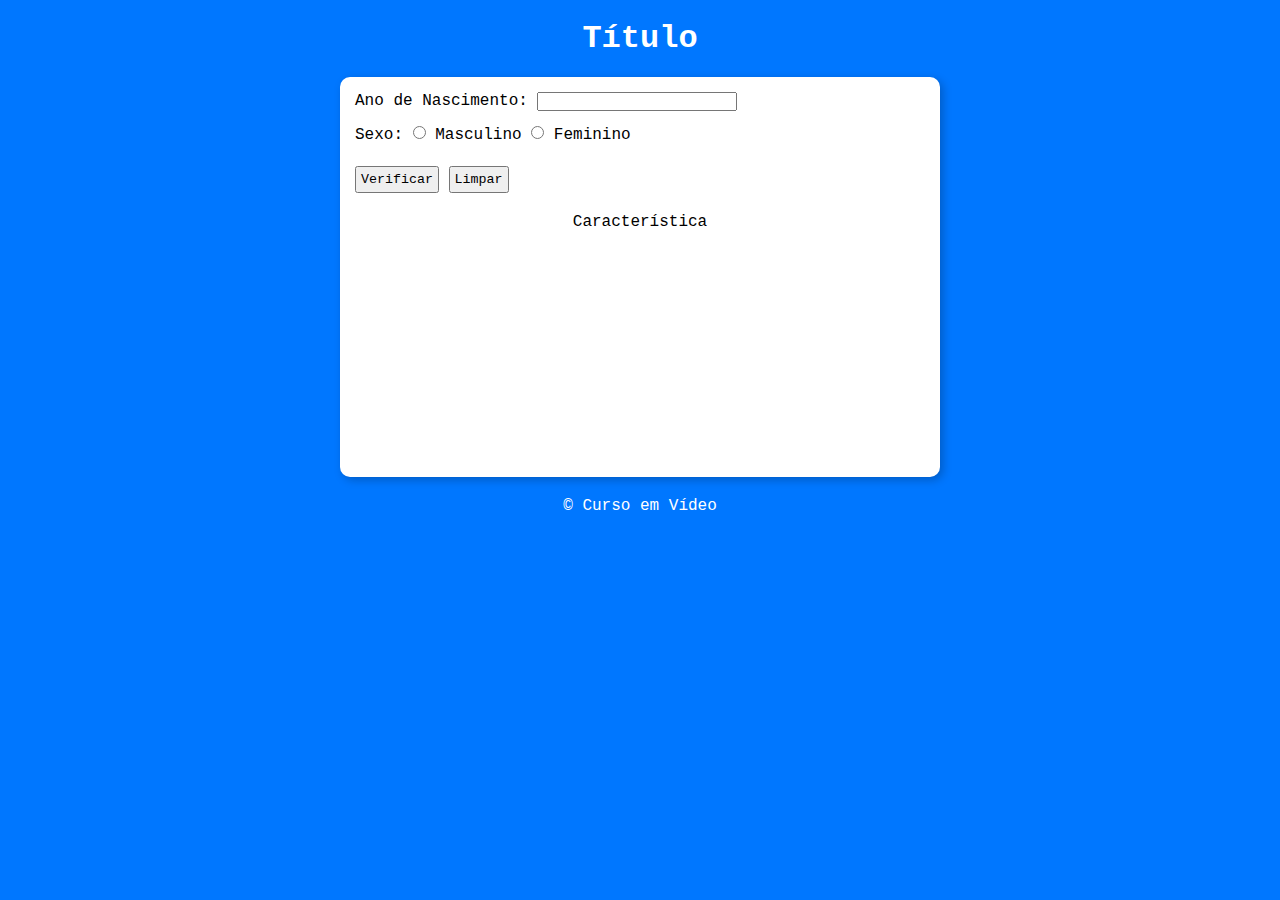
==== praticar/ex015/index.html @ a10b2924 "praticar" ====
<!DOCTYPE html>
<html lang="pt-BR">
<head>
    <meta charset="UTF-8">
    <meta http-equiv="X-UA-Compatible" content="IE=edge">
    <meta name="viewport" content="width=device-width, initial-scale=1.0">
    <title>Document</title>
    <style>
        *{
            padding: 0;
            margin: 0;
            box-sizing: border-box;
            font-family: 'Courier New', Courier, monospace;
        }

        body{
            background-color: rgb(0, 119, 255);
        }

        .cabecalho > h1 {
            text-align: center;
            margin: 20px 0px;
            color: white;
        }

        .principal{
            height: 400px;
            width: 600px;
            background-color: white;
            margin: 0px auto;
            box-shadow: 3px 3px 10px rgba(0, 0, 0, 0.233);
            border-radius: 10px;
            padding: 15px;
        }

        .rodape span{
            display: block;
            text-align: center;
            margin-top: 20px;
            color: white;
        }

        #iano{
            width: 200px;
        }

        .principal > div > form > div + div{
            margin-top: 15px;
        }

        #ifoto{
            border-radius: 50%;
            width: 220px;
            height: 209px;
            margin: 20px auto;
            display: block;
        }

        #itexto{
            text-align: center;
            margin-top: 20px;
        }
    </style>
</head>
<body>
    <header class="cabecalho">
        <h1>Título</h1>
    </header>

    <section class="principal">
        <div>
            <form action="cadastro.php" method="get">
                <div>
                    <label for="iano">Ano de Nascimento: </label>
                    <input type="number" name="ano" id="iano" required min="1900" max="2022" pattern="[0-9]{4}" >
                </div>

                <div>
                    <label for="isexo">Sexo: </label>
                    <input type="radio" name="sexo" id="masc" value="M"> Masculino
                    <input type="radio" name="sexo" id="fem" value="F"> Feminino
                </div>

                <div>
                    <input type="button" value="Verificar" style="padding: 4px;" onclick="verificar()">
                    <input type="reset" value="Limpar" style="padding: 4px; margin-top: 7px;">
                </div>
            </form>
        </div>

        <div>
            <p id="itexto">Característica</p>
            <img src="" alt="Foto" id="ifoto">
        </div>
    </section>

    <footer class="rodape">
        <span>&#169; Curso em Vídeo</span>
    </footer>

    <script src="script.js"></script>
</body>
</html>
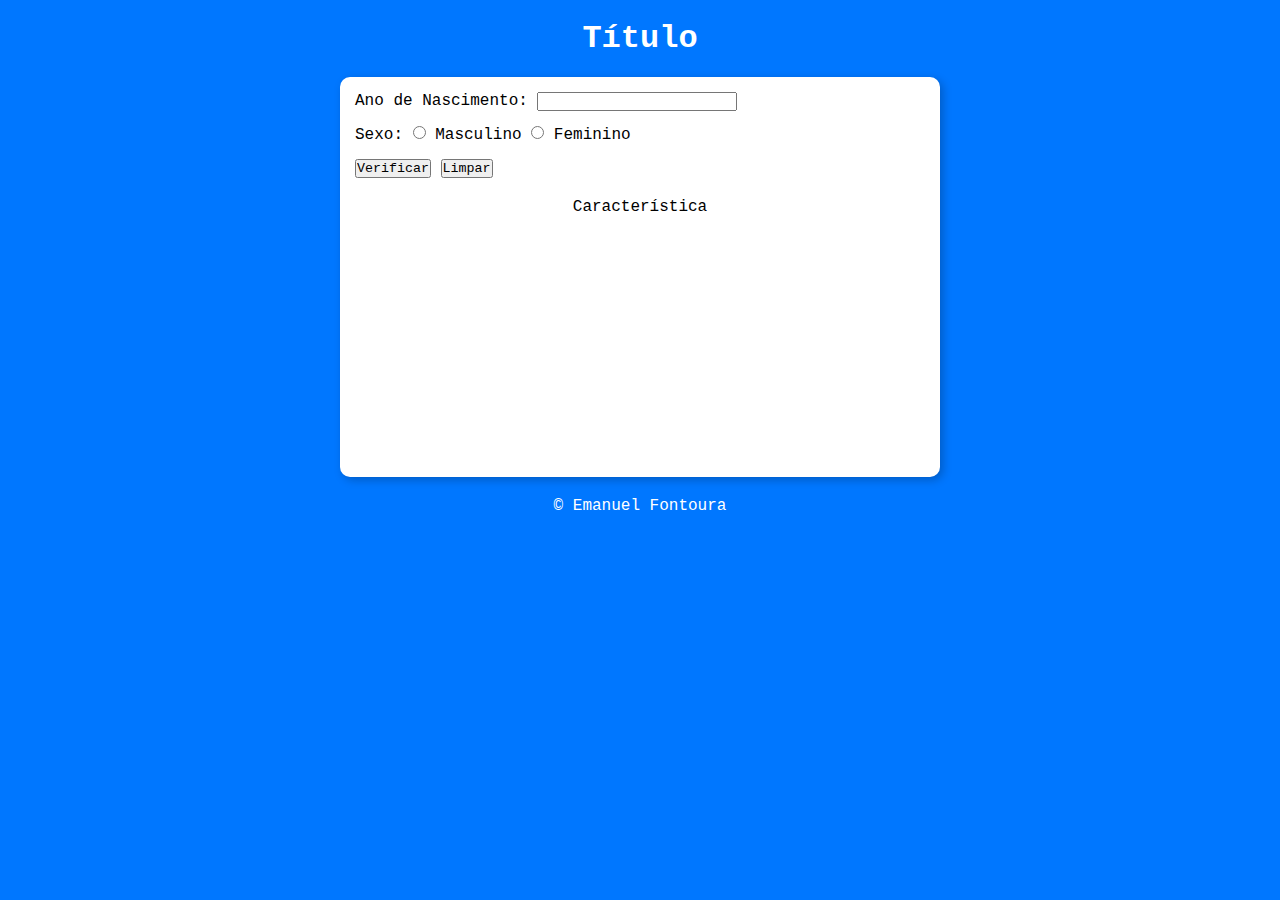
==== commit 3fc8832e: "tá difícil kkk" ====
--- a/praticar/ex015/index.html
+++ b/praticar/ex015/index.html
@@ -69,7 +69,7 @@
 
     <section class="principal">
         <div>
-            <form action="cadastro.php" method="get">
+            <form method="get">
                 <div>
                     <label for="iano">Ano de Nascimento: </label>
                     <input type="number" name="ano" id="iano" required min="1900" max="2022" pattern="[0-9]{4}" >
@@ -77,14 +77,15 @@
 
                 <div>
                     <label for="isexo">Sexo: </label>
-                    <input type="radio" name="sexo" id="masc" value="M"> Masculino
-                    <input type="radio" name="sexo" id="fem" value="F"> Feminino
+                    <input type="radio" name="sexo" id="masc"> Masculino
+                    <input type="radio" name="sexo" id="fem"> Feminino
                 </div>
 
                 <div>
-                    <input type="button" value="Verificar" style="padding: 4px;" onclick="verificar()">
-                    <input type="reset" value="Limpar" style="padding: 4px; margin-top: 7px;">
+                    <input type="button" value="Verificar" onclick="verificar()">
+                    <input type="reset" value="Limpar">
                 </div>
+
             </form>
         </div>
 
@@ -92,10 +93,11 @@
             <p id="itexto">Característica</p>
             <img src="" alt="Foto" id="ifoto">
         </div>
+
     </section>
 
     <footer class="rodape">
-        <span>&#169; Curso em Vídeo</span>
+        <span>&#169; Emanuel Fontoura</span>
     </footer>
 
     <script src="script.js"></script>
